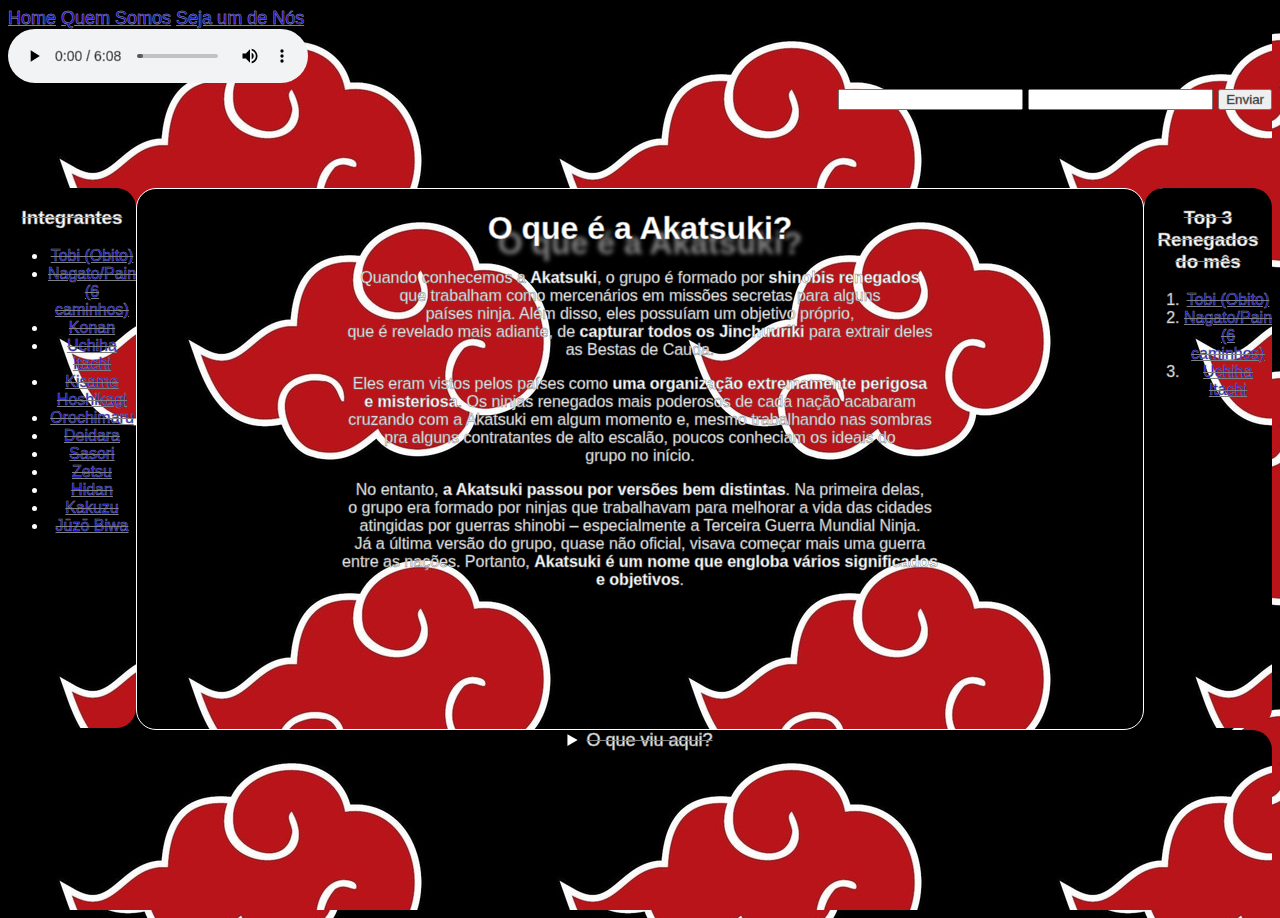
==== index.html @ 901401f6 "Akatsuki Index" ====
<!DOCTYPE html>
<html lang="en">
<head>
    <meta charset="UTF-8">
    <meta http-equiv="X-UA-Compatible" content="IE=edge">
    <meta name="viewport" content="width=device-width, initial-scale=1.0">
    <link rel="stylesheet" href = "style.css">
    <title>Akatsuki *-*</title>
</head>
<body background="nuvem.jpg">
    <header>
        <nav class="menu">
         
              <a href="#">Home</a>
              <a href="#">Quem Somos</a>
              <a href="#">Seja um de Nós</a>        
          </nav>
          <audio autoplay controls src="akatsuki theme_50k.mp3"></audio>
          <form action = "/send" method = "post" target = "_blank" enctype="multipart/form-data">
            <input type="text" name="username">
            <input type="password" name="password">
            <input type="submit" value="Enviar">
        </form>
    </header>
        <section>  
        <aside>
        <h3>Integrantes</h3>
        <ul>
            <li><a href= "https://www.aficionados.com.br/akatsuki-todos-membros-historia-poderes/#anchor-tobi"target="_blank">Tobi (Obito)</a></li>
            <li><a href= "https://www.aficionados.com.br/akatsuki-todos-membros-historia-poderes/#anchor-nagato"target="_blank">Nagato/Pain (6 caminhos)</a></li>
            <li><a href= "https://www.aficionados.com.br/akatsuki-todos-membros-historia-poderes/#anchor-konan"target="_blank">Konan</a></li>
            <li><a href= "https://www.aficionados.com.br/akatsuki-todos-membros-historia-poderes/#anchor-itachi"target="_blank">Uchiha Itachi</a></li>
            <li><a href= "https://www.aficionados.com.br/akatsuki-todos-membros-historia-poderes/#anchor-kisame"target="_blank">Kisame Hoshikagi</a></li>
            <li><a href= "https://www.aficionados.com.br/akatsuki-todos-membros-historia-poderes/#anchor-orochimaru"target="_blank">Orochimaru</a></li>
            <li><a href= "https://www.aficionados.com.br/akatsuki-todos-membros-historia-poderes/#anchor-deidara"target="_blank">Deidara</a></li>
            <li><a href= "https://www.aficionados.com.br/akatsuki-todos-membros-historia-poderes/#anchor-sasori"target="_blank">Sasori</a></li>
            <li><a href= "https://www.aficionados.com.br/akatsuki-todos-membros-historia-poderes/#anchor-zetsu"target="_blank">Zetsu</a></li>
            <li><a href= "https://www.aficionados.com.br/akatsuki-todos-membros-historia-poderes/#anchor-hidan"target="_blank">Hidan</a></li>
            <li><a href= "https://www.aficionados.com.br/akatsuki-todos-membros-historia-poderes/#anchor-kakuzu"target="_blank">Kakuzu</a></li>
            <li><a href= "https://www.aficionados.com.br/akatsuki-todos-membros-historia-poderes/#anchor-juzo"target="_blank">Jūzō Biwa</a></li>
        </ul>
    </aside>
        <main>
        <h1>O que é a Akatsuki?</h1>
        <p>
            Quando conhecemos a <strong>Akatsuki</strong>, o grupo é formado por <strong>shinobis renegados</strong> <br>
            que trabalham como mercenários em missões secretas para alguns <br>
            países ninja. Além disso, eles possuíam um objetivo próprio, <br>
            que é revelado mais adiante, de <strong>capturar todos os Jinchuuriki</strong> para extrair deles <br>
            as Bestas de Cauda. 
        </p>
        <p>
            Eles eram vistos pelos países como <strong>uma organização extremamente perigosa <br>
                e misteriosa</strong>. Os ninjas renegados mais poderosos de cada nação acabaram <br>
            cruzando com a Akatsuki em algum momento e, mesmo trabalhando nas sombras <br>
            pra alguns contratantes de alto escalão, poucos conheciam os ideais do <br>
            grupo no início.
        </p>
        <p>
            No entanto, <strong>a Akatsuki passou por versões bem distintas</strong>. Na primeira delas, <br>
            o grupo era formado por ninjas que trabalhavam para melhorar a vida das cidades <br>
            atingidas por guerras shinobi – especialmente a Terceira Guerra Mundial Ninja. <br>
            Já a última versão do grupo, quase não oficial, visava começar mais uma guerra <br>
            entre as nações. Portanto, <strong>Akatsuki é um nome que engloba vários significados <br>
                e objetivos</strong>.
        </p>
    </main>
    <aside>
        <h3> Top 3 Renegados do mês</h3>
        <ol>
            <li><a href= "https://www.aficionados.com.br/akatsuki-todos-membros-historia-poderes/#anchor-tobi"target="_blank">Tobi (Obito)</a></li>
            <li><a href= "https://www.aficionados.com.br/akatsuki-todos-membros-historia-poderes/#anchor-nagato"target="_blank">Nagato/Pain (6 caminhos)</a></li>
            <li><a href= "https://www.aficionados.com.br/akatsuki-todos-membros-historia-poderes/#anchor-itachi"target="_blank">Uchiha Itachi</a></li>
 
        </ol>
    </aside>
</section>
     <footer>
         <details>
             <summary>
                O que viu aqui?
             </summary>
             Aqui contamos um pouco da história do <em>Legendário</em> grupo conhecido <br>
             como <strong>Akatsuki</strong>! Onde seguiu da esperança de um mundo livre <br>
             de <em><strong>dor</strong></em>, ao <em><strong>Caos absoluto</strong></em>.
             <p>
                 <em>Masashi Kishimoto &#169</em>
             </p>
         </details>
     </footer>
</body>
</html>
---- style.css ----
section {
    display: flex;
    flex-direction: row;
}
main {
    background-image: url(nuvem.jpg);
    font-size: 16px;
    font-family: sans-serif;
    color: white;
    -webkit-text-stroke-width: 0.5px;
    -webkit-text-stroke-color: gray;
    text-align: center;
    width:auto;
    height: 60vh;
    flex: 1;
    
    box-sizing:content-box;
    border-radius: 20px;
    border: solid 1px;
}
h1 {
    text-shadow: 10px 15px 4px gray;
}
aside {
    background-image: url(nuvem.jpg);
    font-size: 16px;
    font-family: sans-serif;
    text-decoration: line-through;
    color: white;
    -webkit-text-stroke-width: 0.5px;
    -webkit-text-stroke-color: gray;
    text-align: center;
    width: 10vw;
    height: 60vh;
    border-radius: 20px;
    box-sizing: content-box;
}
header{
    text-shadow: 10px 15px 4px black;
    background-image: url(nuvem.jpg);
    font-size: 18px;
    font-family: sans-serif;
    color: white;
    -webkit-text-stroke-width: 0.5px;
    -webkit-text-stroke-color: gray;
    width: auto;
    height: 20vh;
    border-radius: 0px 20px 0px 20px;
    box-sizing: content-box;
}
footer {
    text-shadow: 10px 15px 4px black;
    background-image: url(nuvem.jpg);
    font-size: 18px;
    font-family: sans-serif;
    text-decoration-line:line-through;
    text-align: center;
    color: white;
    -webkit-text-stroke-width: 0.5px;
    -webkit-text-stroke-color: gray;
    width: auto;
    height: 20vh;
    border-radius: 20px;
    box-sizing: content-box;
}
audio {
    text-align: left;
}
form {
    text-align: right;
}
}
body {
    background:content-box;
}
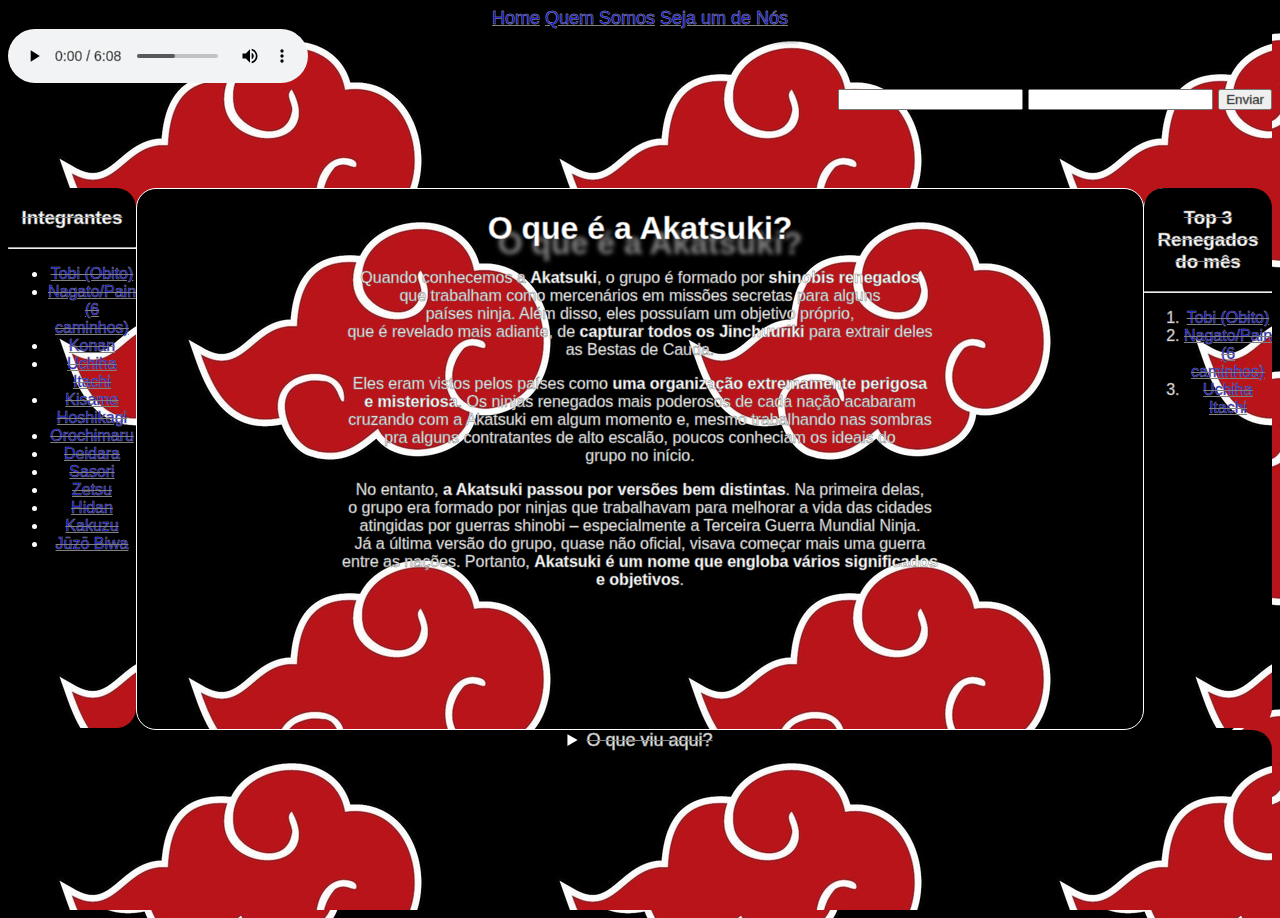
==== commit 3f07a598: "akatsuki site" ====
--- a/index.html
+++ b/index.html
@@ -9,11 +9,10 @@
 </head>
 <body background="nuvem.jpg">
     <header>
-        <nav class="menu">
-         
-              <a href="#">Home</a>
-              <a href="#">Quem Somos</a>
-              <a href="#">Seja um de Nós</a>        
+        <nav class="item-menu">
+            <a href="#">Home</a>
+            <a href="#">Quem Somos</a>
+            <a href="#">Seja um de Nós</a>       
           </nav>
           <audio autoplay controls src="akatsuki theme_50k.mp3"></audio>
           <form action = "/send" method = "post" target = "_blank" enctype="multipart/form-data">
@@ -25,6 +24,7 @@
         <section>  
         <aside>
         <h3>Integrantes</h3>
+        <hr>
         <ul>
             <li><a href= "https://www.aficionados.com.br/akatsuki-todos-membros-historia-poderes/#anchor-tobi"target="_blank">Tobi (Obito)</a></li>
             <li><a href= "https://www.aficionados.com.br/akatsuki-todos-membros-historia-poderes/#anchor-nagato"target="_blank">Nagato/Pain (6 caminhos)</a></li>
@@ -67,6 +67,7 @@
     </main>
     <aside>
         <h3> Top 3 Renegados do mês</h3>
+        <hr>
         <ol>
             <li><a href= "https://www.aficionados.com.br/akatsuki-todos-membros-historia-poderes/#anchor-tobi"target="_blank">Tobi (Obito)</a></li>
             <li><a href= "https://www.aficionados.com.br/akatsuki-todos-membros-historia-poderes/#anchor-nagato"target="_blank">Nagato/Pain (6 caminhos)</a></li>
@@ -80,12 +81,15 @@
              <summary>
                 O que viu aqui?
              </summary>
+             <div>
              Aqui contamos um pouco da história do <em>Legendário</em> grupo conhecido <br>
              como <strong>Akatsuki</strong>! Onde seguiu da esperança de um mundo livre <br>
              de <em><strong>dor</strong></em>, ao <em><strong>Caos absoluto</strong></em>.
-             <p>
+             </div>
+             <hr>
                  <em>Masashi Kishimoto &#169</em>
-             </p>
+                 <img src="tsukuyomi.jpg">
+                 <img src="logo.jpg">
          </details>
      </footer>
 </body>
--- a/style.css
+++ b/style.css
@@ -69,7 +69,12 @@
 form {
     text-align: right;
 }
+header audio {
+    text-align: left;
 }
-body {
-    background:content-box;
+header form {
+    text-align: right;
+}
+header nav{
+    text-align: center;
 }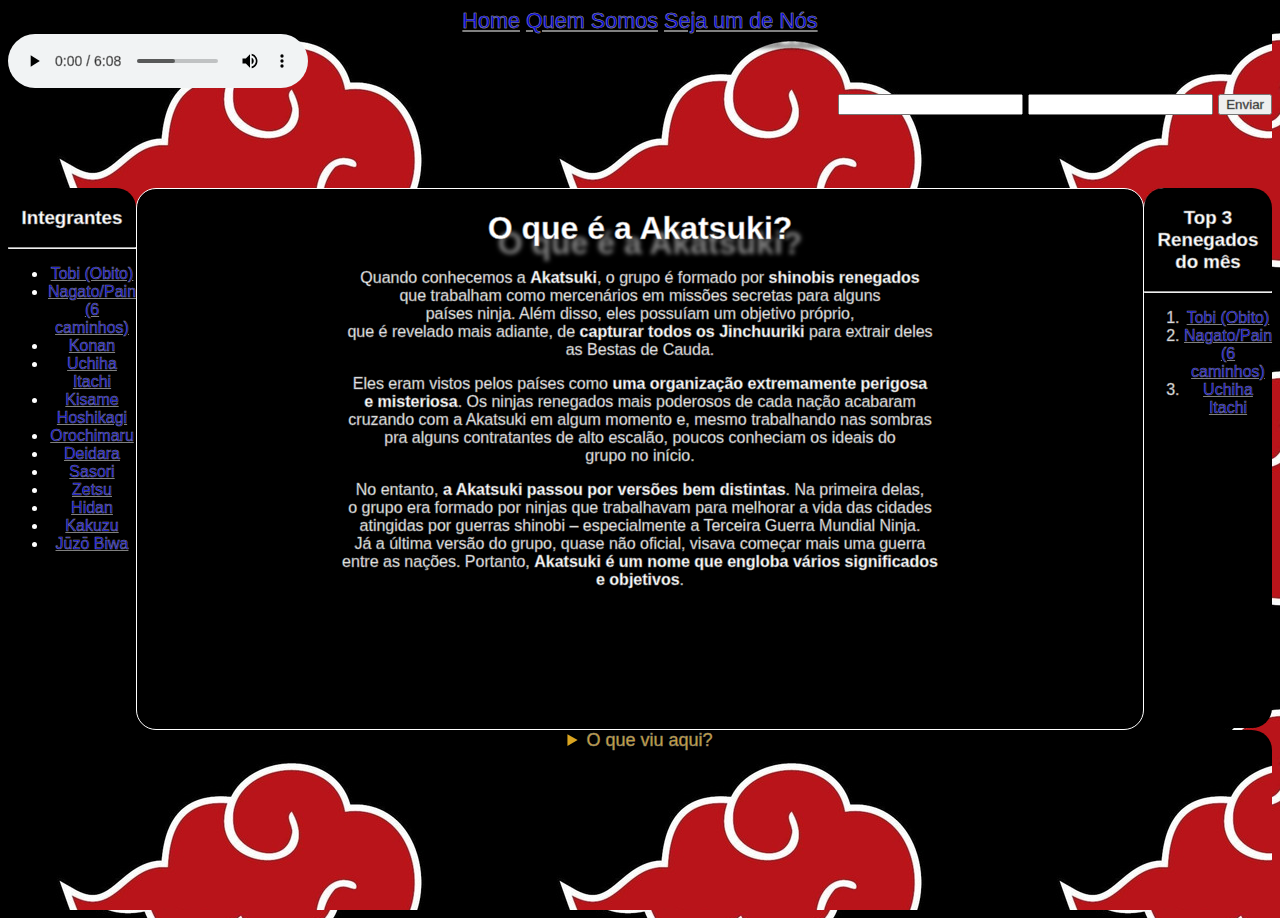
==== commit 6e9808ca: "akatsuki limpo" ====
--- a/index.html
+++ b/index.html
@@ -88,8 +88,10 @@
              </div>
              <hr>
                  <em>Masashi Kishimoto &#169</em>
-                 <img src="tsukuyomi.jpg">
-                 <img src="logo.jpg">
+                 <figure>
+                 <img src="tsukuyomi.jpg" alt="Tsukuyomi">
+                 <img src="logo.jpg" alt="Bandanas dos Renegados">
+                 </figure>
          </details>
      </footer>
 </body>
--- a/style.css
+++ b/style.css
@@ -3,7 +3,7 @@
     flex-direction: row;
 }
 main {
-    background-image: url(nuvem.jpg);
+    background-color: black;
     font-size: 16px;
     font-family: sans-serif;
     color: white;
@@ -22,10 +22,9 @@
     text-shadow: 10px 15px 4px gray;
 }
 aside {
-    background-image: url(nuvem.jpg);
+    background-color: black;
     font-size: 16px;
     font-family: sans-serif;
-    text-decoration: line-through;
     color: white;
     -webkit-text-stroke-width: 0.5px;
     -webkit-text-stroke-color: gray;
@@ -53,9 +52,8 @@
     background-image: url(nuvem.jpg);
     font-size: 18px;
     font-family: sans-serif;
-    text-decoration-line:line-through;
     text-align: center;
-    color: white;
+    color: goldenrod;
     -webkit-text-stroke-width: 0.5px;
     -webkit-text-stroke-color: gray;
     width: auto;
@@ -63,8 +61,9 @@
     border-radius: 20px;
     box-sizing: content-box;
 }
-audio {
+audio controls {
     text-align: left;
+
 }
 form {
     text-align: right;
@@ -77,4 +76,10 @@
 }
 header nav{
     text-align: center;
+    font-size: larger;
+}
+img {
+    text-align: center;
+    width: 60%;
+    height: auto;
 }